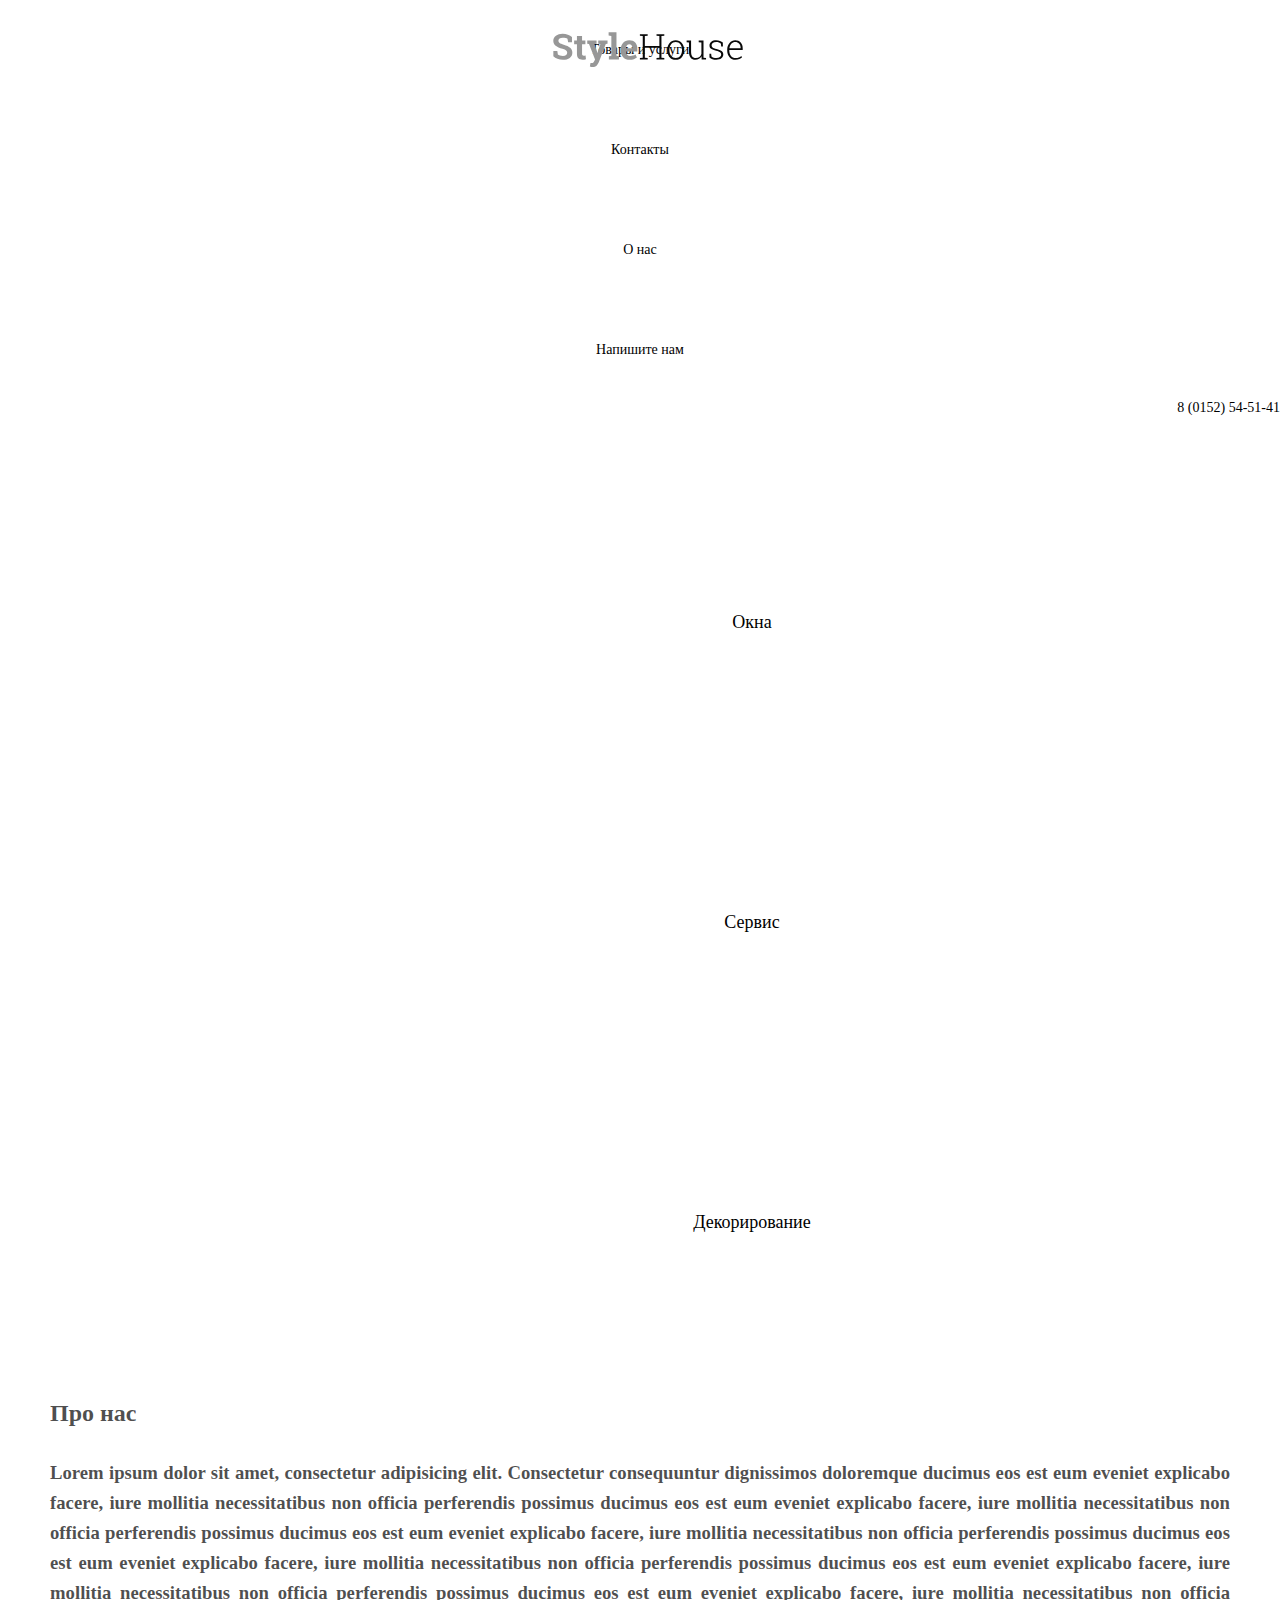
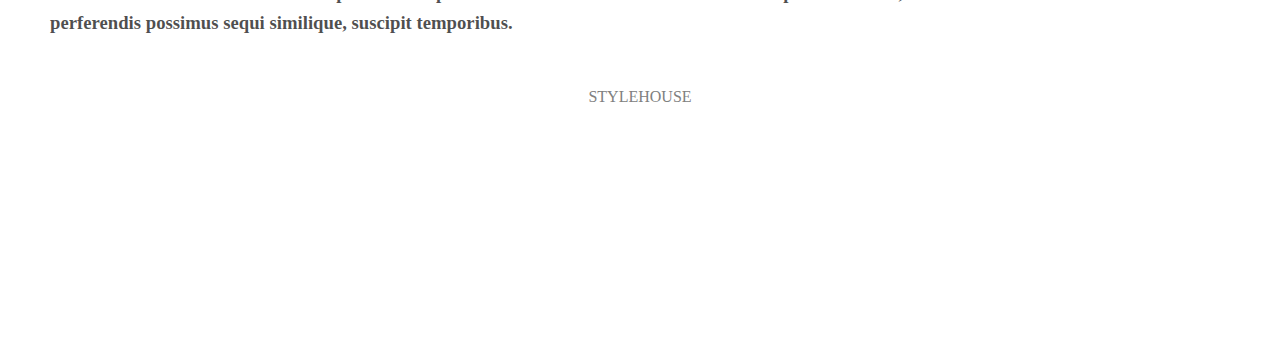
==== index.html @ a094aa23 "header" ====
<!DOCTYPE html>
<html lang="en">
<head>
    <meta charset="UTF-8">
    <title>styleHouse</title>
    <link rel="stylesheet" href="styles/styles.css">
    <link rel="stylesheet" href="styles/grid.css">
    <link rel="stylesheet" href="styles/LatoStyles.css">
</head>
<body>
<header>
    <nav>
        <div class="column  one">Товары и услуги</div>
        <div class="column  one">Контакты</div>
        <div class="column  one">О нас</div>
        <div class="column  one">Напишите нам</div>
    </nav>
    <div class="column one right">8 (0152) 54-51-41</div>
    <div class="column one right"></div>
    <div class="column one right"></div>
    <img src="images/Logo.svg" alt="">

</header>
<div class="row">
    <div class="column eight offset-by-two ">
        <img src="images/sharp.jpg" alt="">
    </div>
</div>
<div class="row">
    <div class="column two offset-by-two fixed-height">
        <img src="images/icon_door.png" alt="">
        <span>Двери</span>
    </div>
    <div class="column two fixed-height">
        <img src="images/icon_window.png" alt="">
        <span>Окна</span>
    </div>
    <div class="column two fixed-height">
        <img src="images/icon_service.png" alt="">
        <span>Сервис</span>
    </div>
    <div class="column two fixed-height">
        <img src="images/icon_decor.png" alt="">
        <span>Декорирование</span>
    </div>
</div>
<div class="row">
    <div class="column eight offset-by-two text-block ">
        <h2>Про нас</h2>
        <h3>Lorem ipsum dolor sit amet, consectetur adipisicing elit. Consectetur consequuntur dignissimos doloremque
            ducimus eos est eum eveniet explicabo facere, iure mollitia necessitatibus non officia perferendis possimus
            ducimus eos est eum eveniet explicabo facere, iure mollitia necessitatibus non officia perferendis possimus
            ducimus eos est eum eveniet explicabo facere, iure mollitia necessitatibus non officia perferendis possimus
            ducimus eos est eum eveniet explicabo facere, iure mollitia necessitatibus non officia perferendis possimus
            ducimus eos est eum eveniet explicabo facere, iure mollitia necessitatibus non officia perferendis possimus
            ducimus eos est eum eveniet explicabo facere, iure mollitia necessitatibus non officia perferendis possimus
            sequi similique, suscipit temporibus.</h3>
    </div>
</div>
<footer>
    STYLEHOUSE
</footer>
</body>
</html>
---- styles/styles.css ----
* {
    font-family: 'LatoWeb';
    margin: 0;
    padding: 0;
    box-sizing: border-box;
}

body {
    background-color: #f3f3f3;
}

header {
    font-size: 14px;
    position: relative;
    text-align: center;
    width: 100%;
    height: 100px;
    margin-bottom: 30px;
    background-color: #ffffff;
}

header nav div {
    line-height: 100px;
    font-size: 14px;
}

header img {
    position: absolute;
    top: 50%;
    left: 50%;
    margin: -18px 0 0 -87.5px;
}

.right {
    float: right !important;
}

.column {
    background-color: #ffffff;
    height: auto;
}

.fixed-height {
    text-align: center;
    height: 300px;
}

.fixed-height img {
    margin: 110px 110px 70px;
}

.fixed-height span {
    font-family: 'LatoWeb';
    font-size: 18px;
}

.text-block {
    font-family: 'LatoWeb';
    text-align: justify;
    line-height: 30px;
    height: auto;
    padding: 50px;
    color: rgba(0, 0, 0, .7);
}

.text-block h2 {
    padding-bottom: 30px;
}

footer {
    height: 250px;
    width: 100%;
    text-align: center;
    background-color: white;
    color: gray;

}
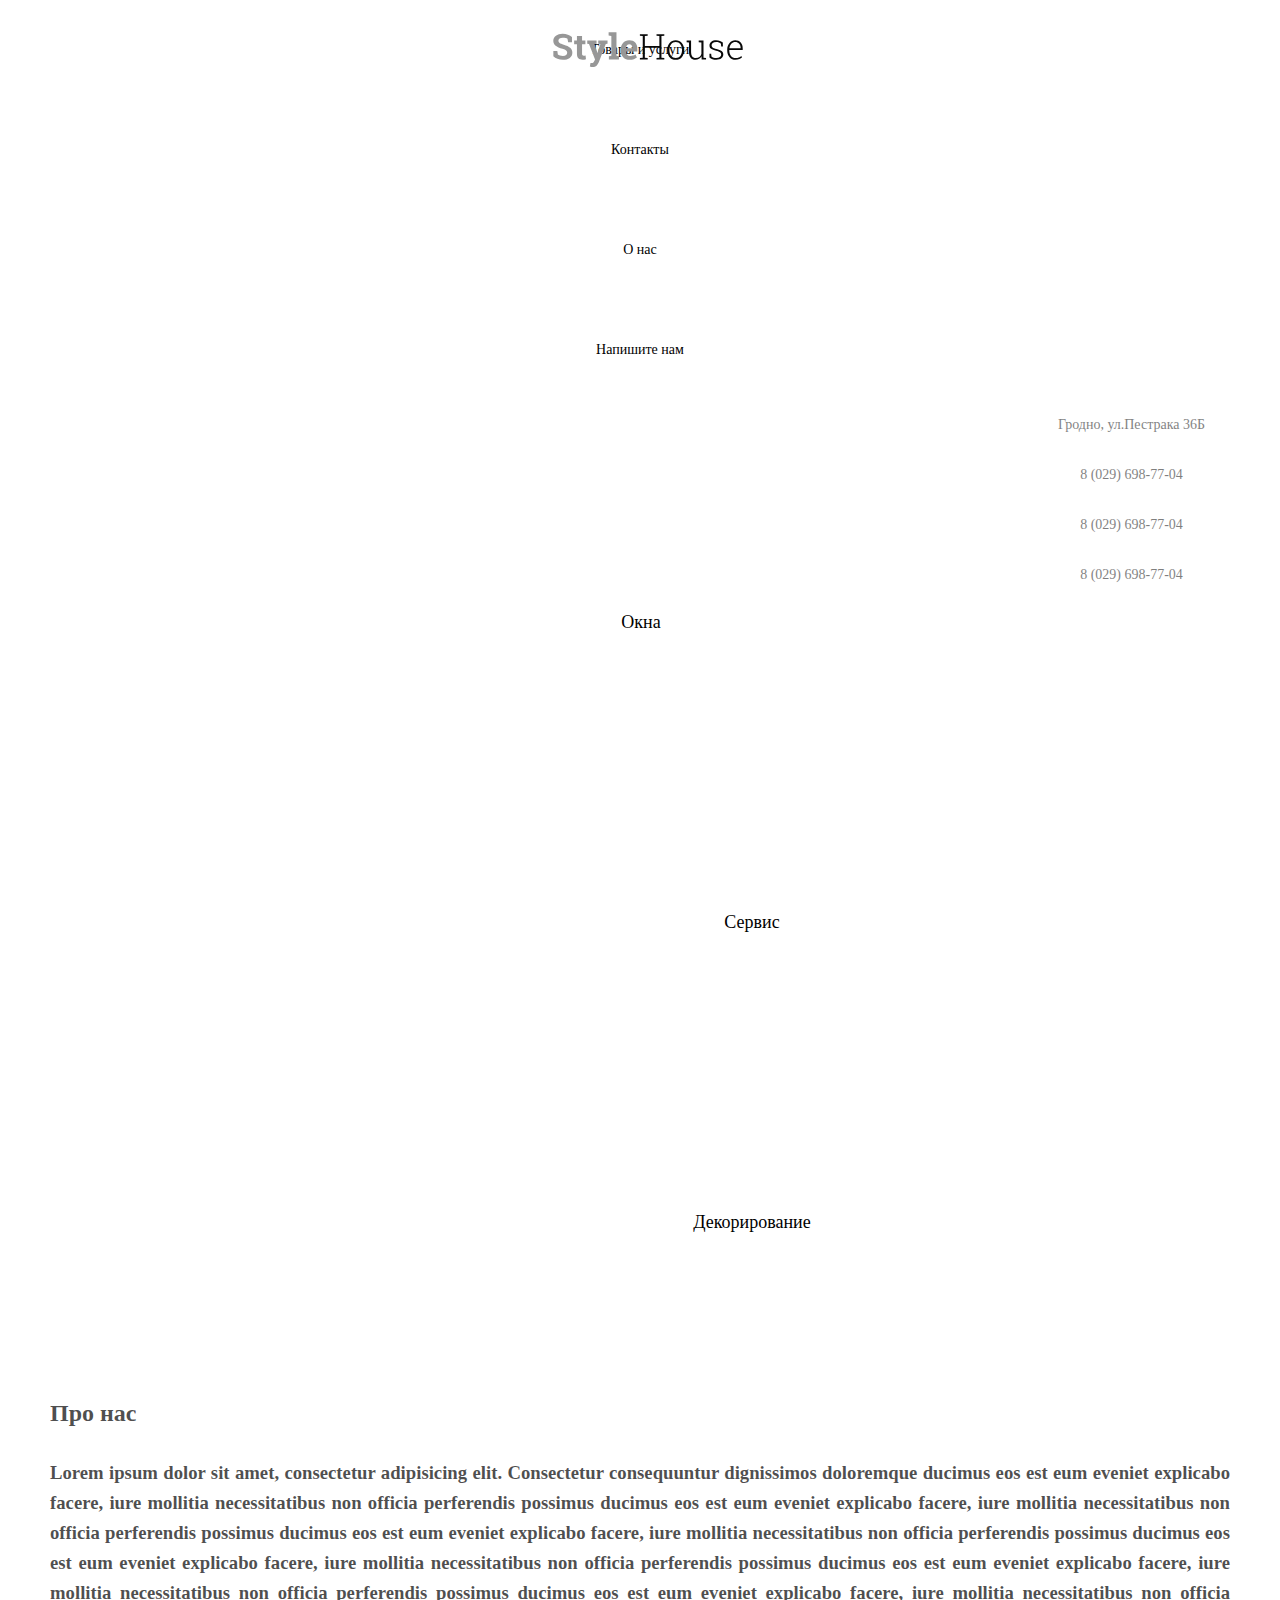
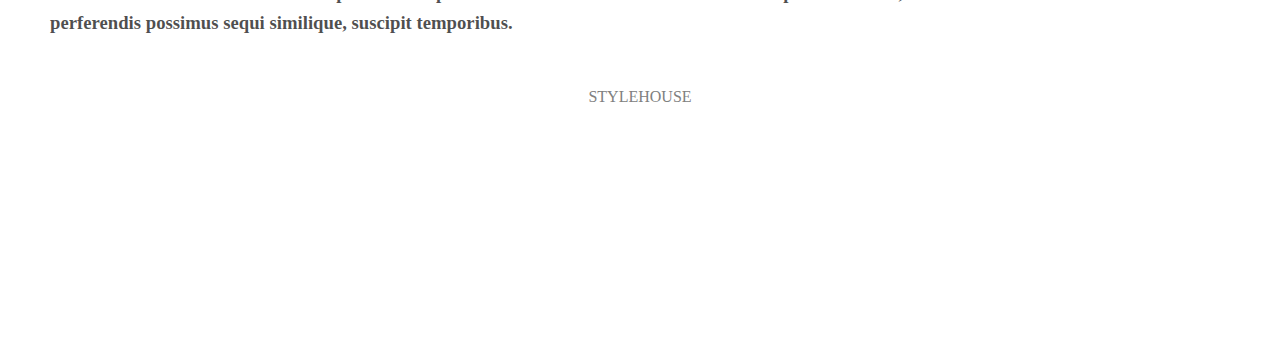
==== commit d303c681: "header done" ====
--- a/index.html
+++ b/index.html
@@ -15,9 +15,14 @@
         <div class="column  one">О нас</div>
         <div class="column  one">Напишите нам</div>
     </nav>
-    <div class="column one right">8 (0152) 54-51-41</div>
-    <div class="column one right"></div>
-    <div class="column one right"></div>
+    <div class="contacts right">
+        <div class="Line">Гродно, ул.Пестрака 36Б</div>
+        <div class="Line">
+            <div class="column one">8 (029) 698-77-04</div>
+            <div class="column one">8 (029) 698-77-04</div>
+            <div class="column one">8 (029) 698-77-04</div>
+        </div>
+    </div>
     <img src="images/Logo.svg" alt="">
 
 </header>
--- a/styles/styles.css
+++ b/styles/styles.css
@@ -30,10 +30,36 @@
     left: 50%;
     margin: -18px 0 0 -87.5px;
 }
-
+header .Line .column {
+    margin: 0 15px;
+}
+.contacts {
+    padding-right: 75px;
+    height: 100px;
+    opacity: 0.5;
+}
 .right {
     float: right !important;
 }
+
+.Line {
+    color: #000000;
+    line-height:50px;
+    height:50px;
+    text-align: center;
+}
+/*
+.phone  {
+    display: table-cell;
+    vertical-align: middle;
+    height: 100px;;
+}
+.address-with-phone {
+    display: table-cell;
+    vertical-align: middle;
+    height:100px;
+}
+*/
 
 .column {
     background-color: #ffffff;
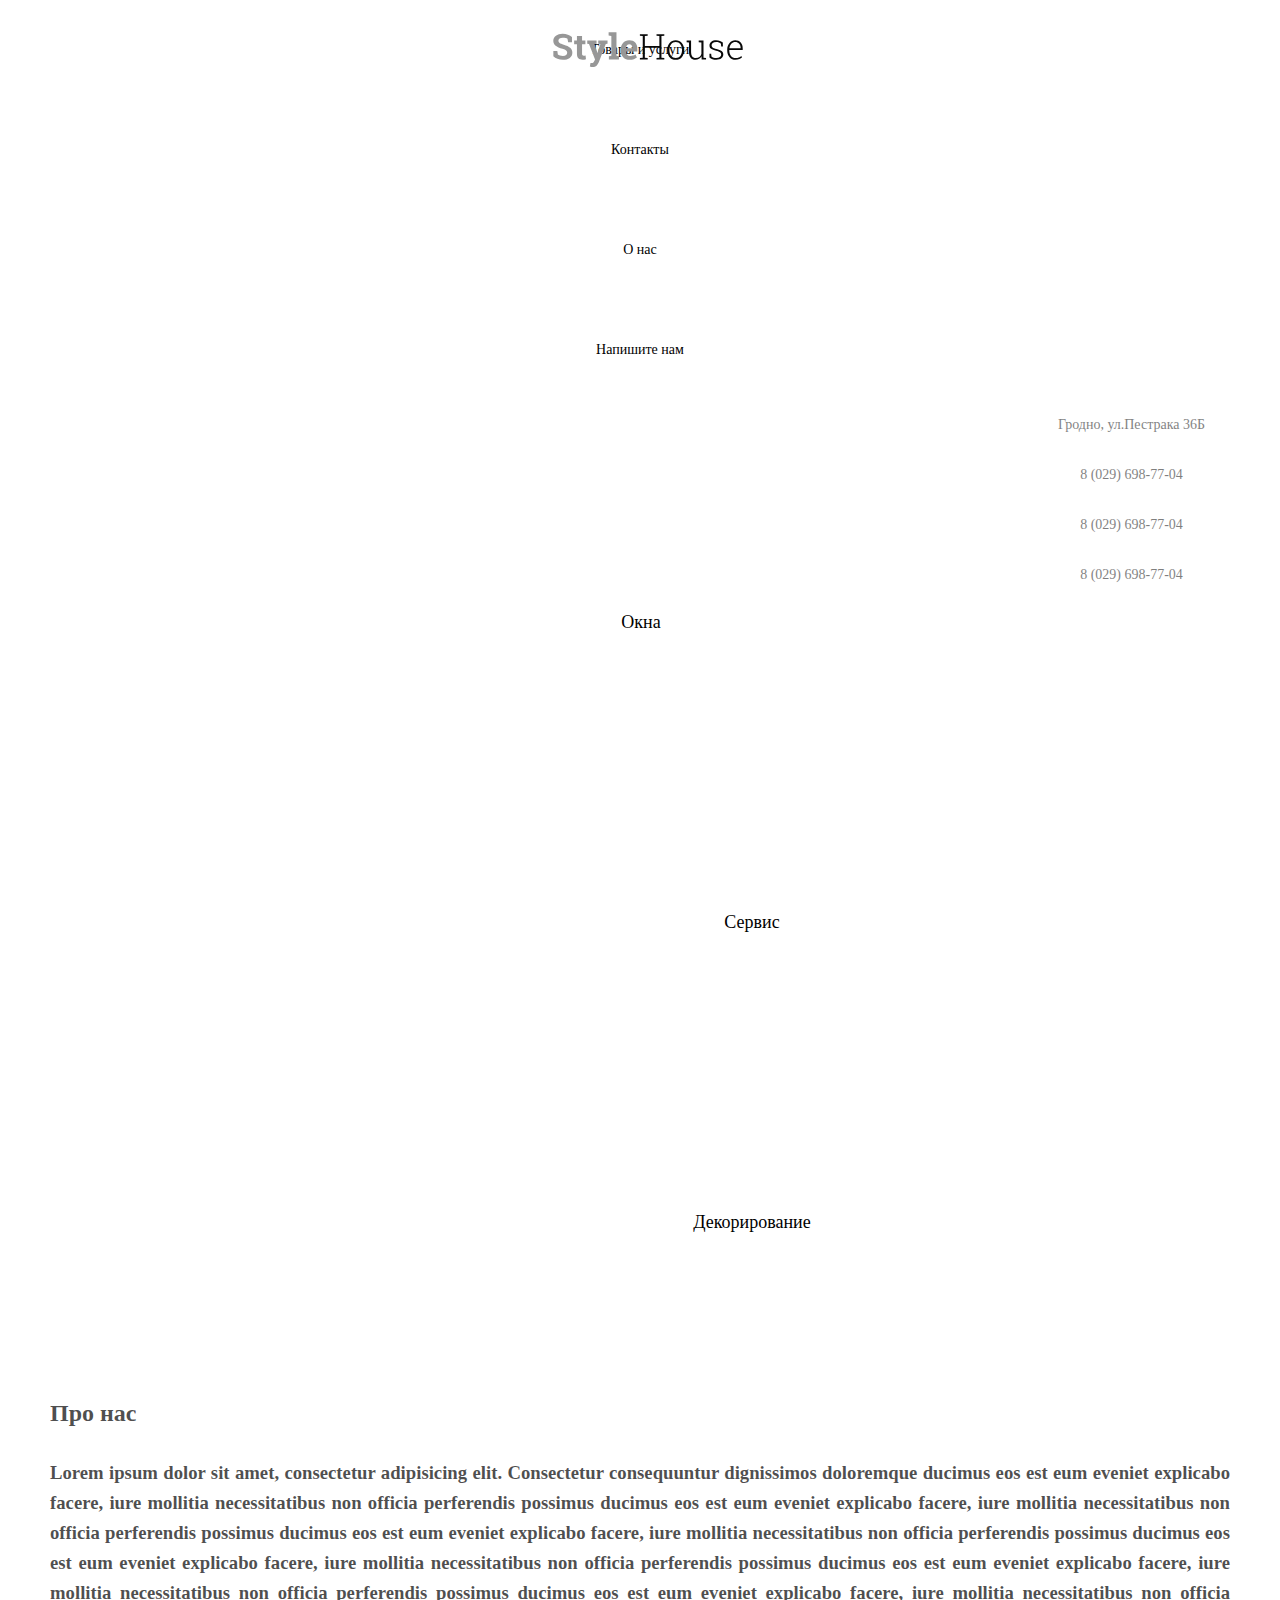
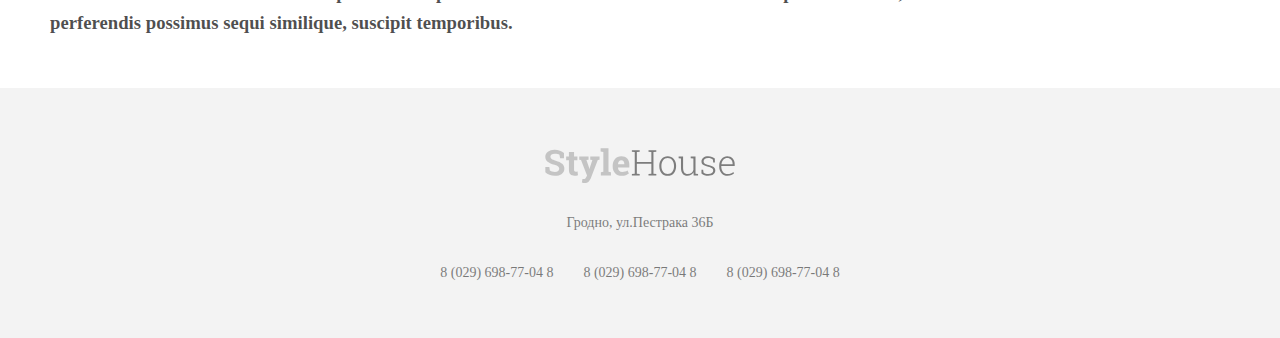
==== commit 88c8e407: "footer" ====
--- a/index.html
+++ b/index.html
@@ -63,7 +63,13 @@
     </div>
 </div>
 <footer>
-    STYLEHOUSE
+    <div class="contacts center">
+        <div class="Line"><img src="images/Logo.svg" alt=""></div>
+        <div class="Line">Гродно, ул.Пестрака 36Б</div>
+        <div class="Line">
+            <div><span>8 (029) 698-77-04 8</span><span>8 (029) 698-77-04 8</span><span>8 (029) 698-77-04 8</span></div>
+        </div>
+    </div>
 </footer>
 </body>
 </html>--- a/styles/styles.css
+++ b/styles/styles.css
@@ -30,24 +30,33 @@
     left: 50%;
     margin: -18px 0 0 -87.5px;
 }
+
 header .Line .column {
     margin: 0 15px;
 }
+
 .contacts {
-    padding-right: 75px;
+
     height: 100px;
     opacity: 0.5;
 }
+
 .right {
+    padding-right: 75px;
     float: right !important;
+}
+
+.center {
+    margin: 0 auto;
 }
 
 .Line {
     color: #000000;
-    line-height:50px;
-    height:50px;
+    line-height: 50px;
+    height: 50px;
     text-align: center;
 }
+
 /*
 .phone  {
     display: table-cell;
@@ -94,10 +103,20 @@
 }
 
 footer {
+    padding-top: 60px;
+    font-size: 14px;
     height: 250px;
     width: 100%;
     text-align: center;
-    background-color: white;
-    color: gray;
 
+
+}
+
+footer .contacts {
+    width: 50%;
+    opacity: 0.5;
+}
+
+footer span {
+    margin: 15px;
 }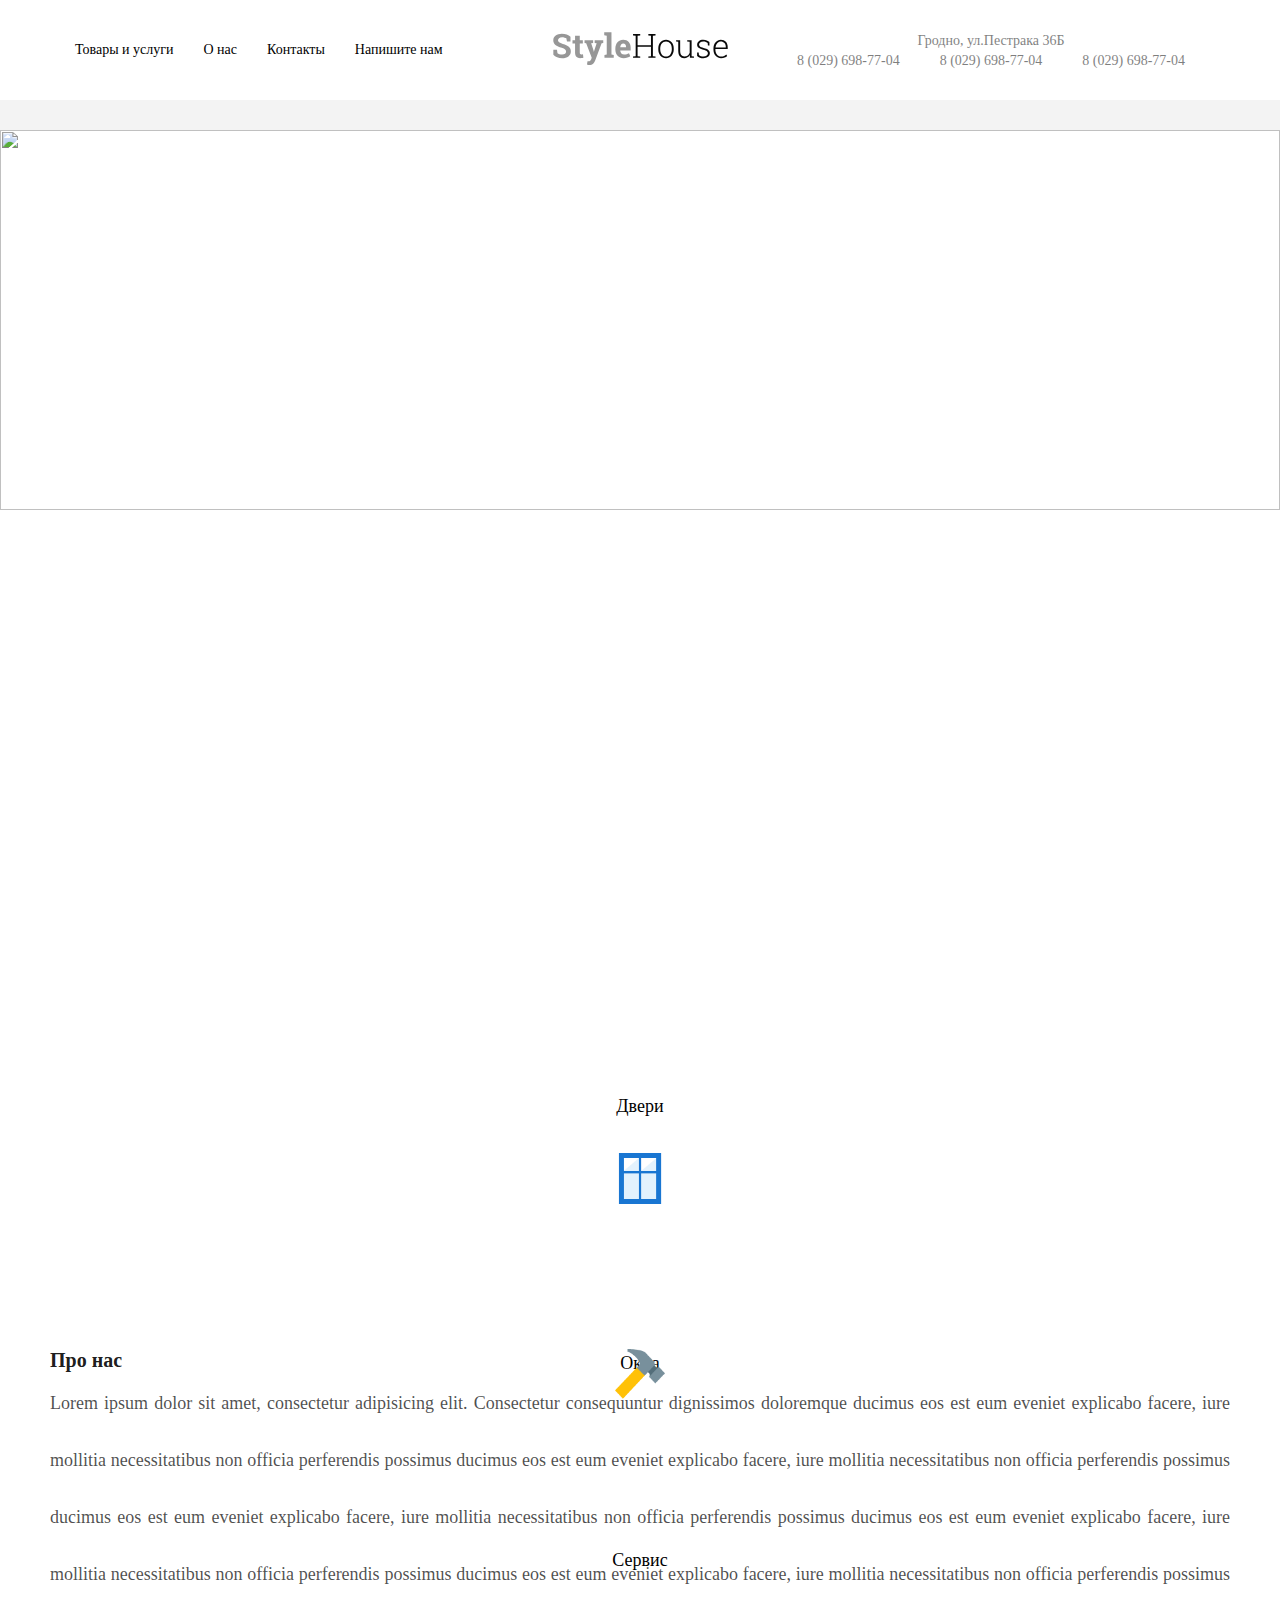
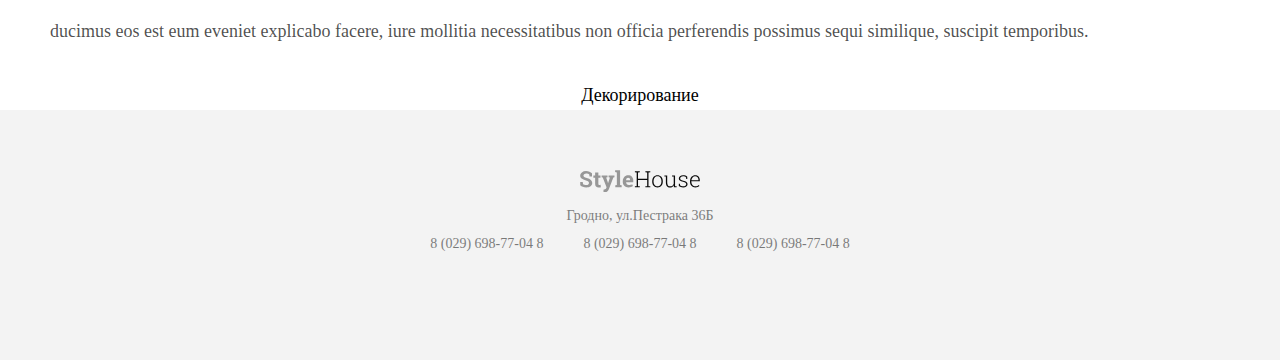
==== commit fb2566dc: "JIRA fixes" ====
--- a/index.html
+++ b/index.html
@@ -3,68 +3,66 @@
 <head>
     <meta charset="UTF-8">
     <title>styleHouse</title>
-    <link rel="stylesheet" href="styles/styles.css">
+<!--    <link rel="stylesheet" href="styles/styles.css">-->
     <link rel="stylesheet" href="styles/grid.css">
     <link rel="stylesheet" href="styles/LatoStyles.css">
+    <link rel="stylesheet" href="sass/styles.css">
 </head>
 <body>
 <header>
     <nav>
-        <div class="column  one">Товары и услуги</div>
-        <div class="column  one">Контакты</div>
-        <div class="column  one">О нас</div>
-        <div class="column  one">Напишите нам</div>
+        <a href="#">Товары и услуги</a><a href="#">О нас</a><a href="#">Контакты</a><a href="#">Напишите нам</a>
     </nav>
     <div class="contacts right">
-        <div class="Line">Гродно, ул.Пестрака 36Б</div>
-        <div class="Line">
-            <div class="column one">8 (029) 698-77-04</div>
-            <div class="column one">8 (029) 698-77-04</div>
-            <div class="column one">8 (029) 698-77-04</div>
+        <div class="Line">Гродно, ул.Пестрака 36Б <br><span>8 (029) 698-77-04</span><span>8 (029) 698-77-04</span><span>8 (029) 698-77-04</span>
         </div>
     </div>
     <img src="images/Logo.svg" alt="">
-
 </header>
+<div style="height: 130px" ></div>
 <div class="row">
-    <div class="column eight offset-by-two ">
+    <div class="column eight offset-by-two carousel ">
         <img src="images/sharp.jpg" alt="">
+        <div class="dots">
+            <span class="dot"></span><span class="dot active"></span><span class="dot"></span><span
+                class="dot"></span><span class="dot"></span>
+        </div>
     </div>
 </div>
 <div class="row">
     <div class="column two offset-by-two fixed-height">
-        <img src="images/icon_door.png" alt="">
-        <span>Двери</span>
+        <img src="images/Door%20Opened-96.png" alt="">
+        <div>Двери</div>
     </div>
     <div class="column two fixed-height">
-        <img src="images/icon_window.png" alt="">
-        <span>Окна</span>
+        <img src="images/Closed%20Window-96.png" alt="">
+        <div>Окна</div>
     </div>
     <div class="column two fixed-height">
-        <img src="images/icon_service.png" alt="">
-        <span>Сервис</span>
+        <img src="images/Hammer-96.png" alt="">
+        <div>Сервис</div>
     </div>
     <div class="column two fixed-height">
-        <img src="images/icon_decor.png" alt="">
-        <span>Декорирование</span>
+        <img src="images/Paint Brush-96.png" alt="">
+        <div>Декорирование</div>
     </div>
 </div>
 <div class="row">
     <div class="column eight offset-by-two text-block ">
-        <h2>Про нас</h2>
-        <h3>Lorem ipsum dolor sit amet, consectetur adipisicing elit. Consectetur consequuntur dignissimos doloremque
+        <div class="title">Про нас</div>
+        <span>Lorem ipsum dolor sit amet, consectetur adipisicing elit. Consectetur consequuntur dignissimos doloremque
             ducimus eos est eum eveniet explicabo facere, iure mollitia necessitatibus non officia perferendis possimus
             ducimus eos est eum eveniet explicabo facere, iure mollitia necessitatibus non officia perferendis possimus
             ducimus eos est eum eveniet explicabo facere, iure mollitia necessitatibus non officia perferendis possimus
             ducimus eos est eum eveniet explicabo facere, iure mollitia necessitatibus non officia perferendis possimus
             ducimus eos est eum eveniet explicabo facere, iure mollitia necessitatibus non officia perferendis possimus
             ducimus eos est eum eveniet explicabo facere, iure mollitia necessitatibus non officia perferendis possimus
-            sequi similique, suscipit temporibus.</h3>
+            sequi similique, suscipit temporibus.</span>
     </div>
 </div>
 <footer>
+    <div class="Line"><img src="images/Logo.svg" style="opacity: 1"></div>
     <div class="contacts center">
-        <div class="Line"><img src="images/Logo.svg" alt=""></div>
         <div class="Line">Гродно, ул.Пестрака 36Б</div>
         <div class="Line">
             <div><span>8 (029) 698-77-04 8</span><span>8 (029) 698-77-04 8</span><span>8 (029) 698-77-04 8</span></div>
@@ -72,4 +70,6 @@
     </div>
 </footer>
 </body>
-</html>+</html>
+
+
--- a/styles/styles.css
+++ b/styles/styles.css
@@ -18,10 +18,16 @@
     margin-bottom: 30px;
     background-color: #ffffff;
 }
-
+header nav {
+    padding-left: 75px;
+}
 header nav div {
     line-height: 100px;
     font-size: 14px;
+}
+
+header  nav .column {
+    margin: 0;
 }
 
 header img {
--- a/sass/styles.css
+++ b/sass/styles.css
@@ -0,0 +1,126 @@
+* {
+  margin: 0;
+  padding: 0;
+  box-sizing: border-box; }
+
+body {
+  background-color: #f3f3f3;
+  font-family: "LatoWeb", serif; }
+
+header {
+  z-index: 15;
+  font-size: 14px;
+  position: fixed;
+  text-align: center;
+  width: 100%;
+  height: 100px;
+  margin-bottom: 30px;
+  background-color: #ffffff; }
+  header nav {
+    padding-left: 75px;
+    float: left; }
+    header nav a {
+      text-decoration: none;
+      color: #000;
+      line-height: 100px;
+      font-size: 14px;
+      height: 100px;
+      padding: 0 30px 0 0; }
+  header img {
+    width: 175px;
+    height: auto;
+    position: absolute;
+    top: 50%;
+    left: 50%;
+    margin: -18px 0 0 -87.5px; }
+
+.contacts {
+  margin: 31px 0;
+  height: 38px;
+  opacity: 0.5; }
+
+.right {
+  padding-right: 75px;
+  float: right !important; }
+
+.center {
+  margin: 0 auto; }
+
+.Line {
+  line-height: 20px;
+  color: #000;
+  text-align: center; }
+  .Line span {
+    margin: 0 20px; }
+
+.column {
+  background-color: #ffffff;
+  height: auto; }
+
+.fixed-height {
+  text-align: center;
+  height: 15.33vw; }
+  .fixed-height img {
+    height: 31%;
+    margin-top: -moz-calc(34.5%);
+    margin-top: -webkit-calc(34.5%);
+    margin-top: calc(34.5%); }
+  .fixed-height div {
+    margin-top: 11%;
+    font-size: 18px; }
+
+.text-block {
+  text-align: justify;
+  line-height: 30px;
+  height: auto;
+  padding: 50px;
+  color: rgba(0, 0, 0, 0.7); }
+  .text-block span {
+    font-size: 18px;
+    line-height: 57px;
+    padding-bottom: 30px; }
+  .text-block .title {
+    font-weight: bold;
+    font-size: 20px;
+    color: rgba(0, 0, 0, 0.9); }
+
+.carousel {
+  position: relative;
+  overflow: hidden;
+  padding: 0;
+  height: 380px; }
+  .carousel img {
+    width: 100%;
+    height: 100%; }
+  .carousel .dots {
+    position: absolute;
+    bottom: 20px;
+    right: 30px; }
+    .carousel .dots .dot {
+      display: inline-block;
+      margin: 0 7px;
+      height: 12px;
+      width: 12px;
+      -webkit-border-radius: 30px;
+        -webkit-border-radius--moz-border-radius: 30px;
+        -webkit-border-radius--ms-border-radius: 30px;
+        -webkit-border-radius-border-radius: 30px;
+      background-color: rgba(255, 255, 255, 0.5); }
+    .carousel .dots .active {
+      background-color: #ffffff; }
+
+footer {
+  height: 250px;
+  padding-top: 60px;
+  font-size: 14px;
+  width: 100%;
+  text-align: center; }
+  footer img {
+    width: 120px; }
+  footer .contacts {
+    width: 50%;
+    opacity: 0.5; }
+  footer .Line {
+    line-height: 28px; }
+
+/*# sourceMappingURL=styles.css.map */
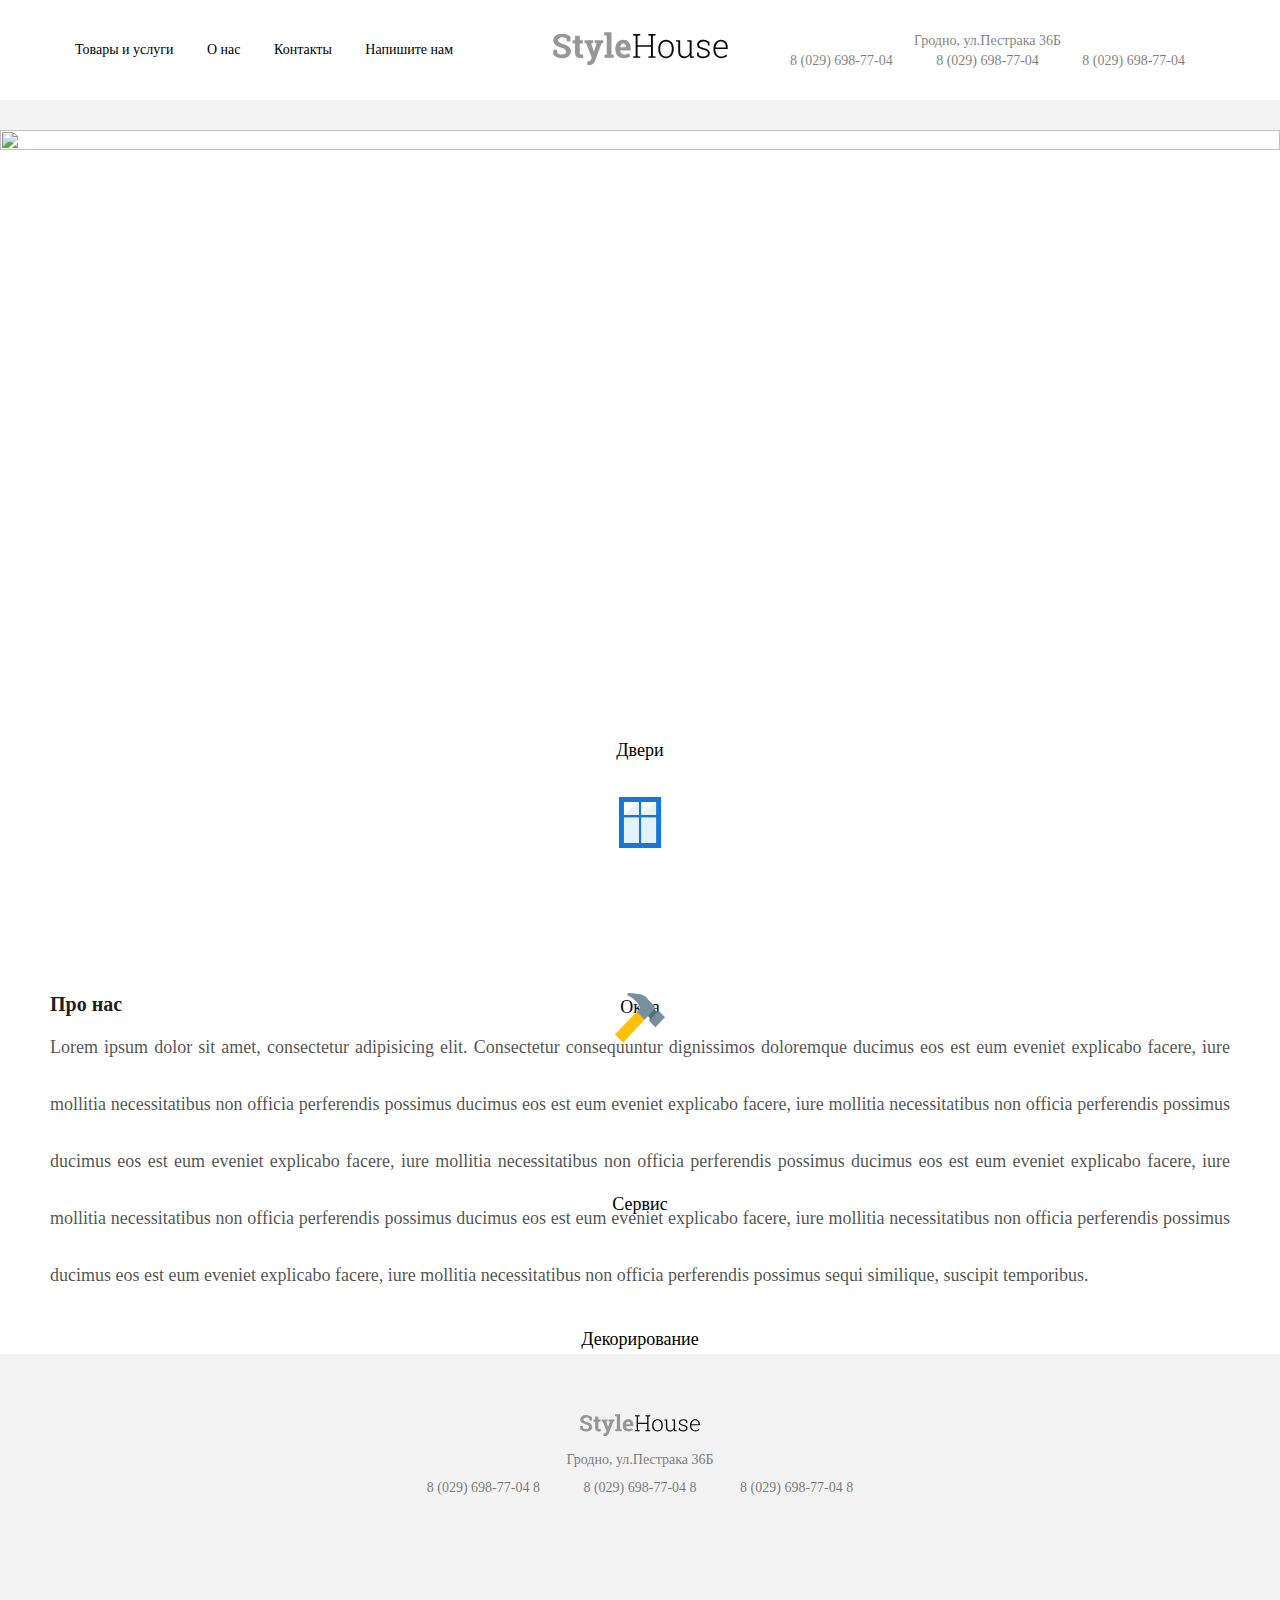
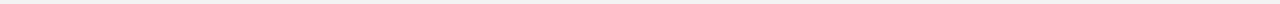
==== commit bcad0751: "catalog checkBox(radiobutton)" ====
--- a/index.html
+++ b/index.html
@@ -3,24 +3,34 @@
 <head>
     <meta charset="UTF-8">
     <title>styleHouse</title>
-<!--    <link rel="stylesheet" href="styles/styles.css">-->
+
     <link rel="stylesheet" href="styles/grid.css">
     <link rel="stylesheet" href="styles/LatoStyles.css">
     <link rel="stylesheet" href="sass/styles.css">
+
 </head>
 <body>
+
 <header>
     <nav>
-        <a href="#">Товары и услуги</a><a href="#">О нас</a><a href="#">Контакты</a><a href="#">Напишите нам</a>
+        <a href="#">Товары и услуги</a>
+        <a href="#">О нас</a>
+        <a href="#">Контакты</a>
+        <a href="#">Напишите нам</a>
     </nav>
-    <div class="contacts right">
-        <div class="Line">Гродно, ул.Пестрака 36Б <br><span>8 (029) 698-77-04</span><span>8 (029) 698-77-04</span><span>8 (029) 698-77-04</span>
+
+    <div class="contacts contacts__right">
+        <div class="Line">Гродно, ул.Пестрака 36Б<br>
+            <span>8 (029) 698-77-04</span>
+            <span>8 (029) 698-77-04</span>
+            <span>8 (029) 698-77-04</span>
         </div>
     </div>
     <img src="images/Logo.svg" alt="">
 </header>
-<div style="height: 130px" ></div>
-<div class="row">
+<div style="height: 130px"></div> <!--для смещения блока из-за фикчированного меню-->
+
+<div class="row"> <!--Каруселька-->
     <div class="column eight offset-by-two carousel ">
         <img src="images/sharp.jpg" alt="">
         <div class="dots">
@@ -29,24 +39,26 @@
         </div>
     </div>
 </div>
+
 <div class="row">
-    <div class="column two offset-by-two fixed-height">
+    <div class="column two offset-by-two index_categories">
         <img src="images/Door%20Opened-96.png" alt="">
         <div>Двери</div>
     </div>
-    <div class="column two fixed-height">
+    <div class="column two index_categories">
         <img src="images/Closed%20Window-96.png" alt="">
         <div>Окна</div>
     </div>
-    <div class="column two fixed-height">
+    <div class="column two index_categories">
         <img src="images/Hammer-96.png" alt="">
         <div>Сервис</div>
     </div>
-    <div class="column two fixed-height">
+    <div class="column two index_categories">
         <img src="images/Paint Brush-96.png" alt="">
         <div>Декорирование</div>
     </div>
 </div>
+
 <div class="row">
     <div class="column eight offset-by-two text-block ">
         <div class="title">Про нас</div>
@@ -60,15 +72,21 @@
             sequi similique, suscipit temporibus.</span>
     </div>
 </div>
+
 <footer>
     <div class="Line"><img src="images/Logo.svg" style="opacity: 1"></div>
-    <div class="contacts center">
+    <div class="contacts contacts__center">
         <div class="Line">Гродно, ул.Пестрака 36Б</div>
         <div class="Line">
-            <div><span>8 (029) 698-77-04 8</span><span>8 (029) 698-77-04 8</span><span>8 (029) 698-77-04 8</span></div>
+            <div>
+                <span>8 (029) 698-77-04 8</span>
+                <span>8 (029) 698-77-04 8</span>
+                <span>8 (029) 698-77-04 8</span>
+            </div>
         </div>
     </div>
 </footer>
+
 </body>
 </html>
 
--- a/sass/styles.css
+++ b/sass/styles.css
@@ -1,3 +1,4 @@
+@charset "UTF-8";
 * {
   margin: 0;
   padding: 0;
@@ -39,11 +40,11 @@
   height: 38px;
   opacity: 0.5; }
 
-.right {
+.contacts__right {
   padding-right: 75px;
   float: right !important; }
 
-.center {
+.contacts__center {
   margin: 0 auto; }
 
 .Line {
@@ -53,37 +54,7 @@
   .Line span {
     margin: 0 20px; }
 
-.column {
-  background-color: #ffffff;
-  height: auto; }
-
-.fixed-height {
-  text-align: center;
-  height: 15.33vw; }
-  .fixed-height img {
-    height: 31%;
-    margin-top: -moz-calc(34.5%);
-    margin-top: -webkit-calc(34.5%);
-    margin-top: calc(34.5%); }
-  .fixed-height div {
-    margin-top: 11%;
-    font-size: 18px; }
-
-.text-block {
-  text-align: justify;
-  line-height: 30px;
-  height: auto;
-  padding: 50px;
-  color: rgba(0, 0, 0, 0.7); }
-  .text-block span {
-    font-size: 18px;
-    line-height: 57px;
-    padding-bottom: 30px; }
-  .text-block .title {
-    font-weight: bold;
-    font-size: 20px;
-    color: rgba(0, 0, 0, 0.9); }
-
+/*╨Ъ╨░╤А╤Г╤Б╨╡╨╗╤М */
 .carousel {
   position: relative;
   overflow: hidden;
@@ -109,6 +80,38 @@
     .carousel .dots .active {
       background-color: #ffffff; }
 
+/*╨Ъ╨╛╨╜╨╡╤Ж ╨║╨░╤А╤Г╤Б╨╡╨╗╨╕ */
+.column {
+  background-color: #ffffff;
+  height: auto; }
+
+.index_categories {
+  text-align: center;
+  height: 15.33vw; }
+  .index_categories img {
+    height: 31%;
+    margin-top: -moz-calc(34.5%);
+    margin-top: -webkit-calc(34.5%);
+    margin-top: calc(34.5%); }
+  .index_categories div {
+    margin-top: 11%;
+    font-size: 18px; }
+
+.text-block {
+  text-align: justify;
+  line-height: 30px;
+  height: auto;
+  padding: 50px;
+  color: rgba(0, 0, 0, 0.7); }
+  .text-block span {
+    font-size: 18px;
+    line-height: 57px;
+    padding-bottom: 30px; }
+  .text-block .title {
+    font-weight: bold;
+    font-size: 20px;
+    color: rgba(0, 0, 0, 0.9); }
+
 footer {
   height: 250px;
   padding-top: 60px;
